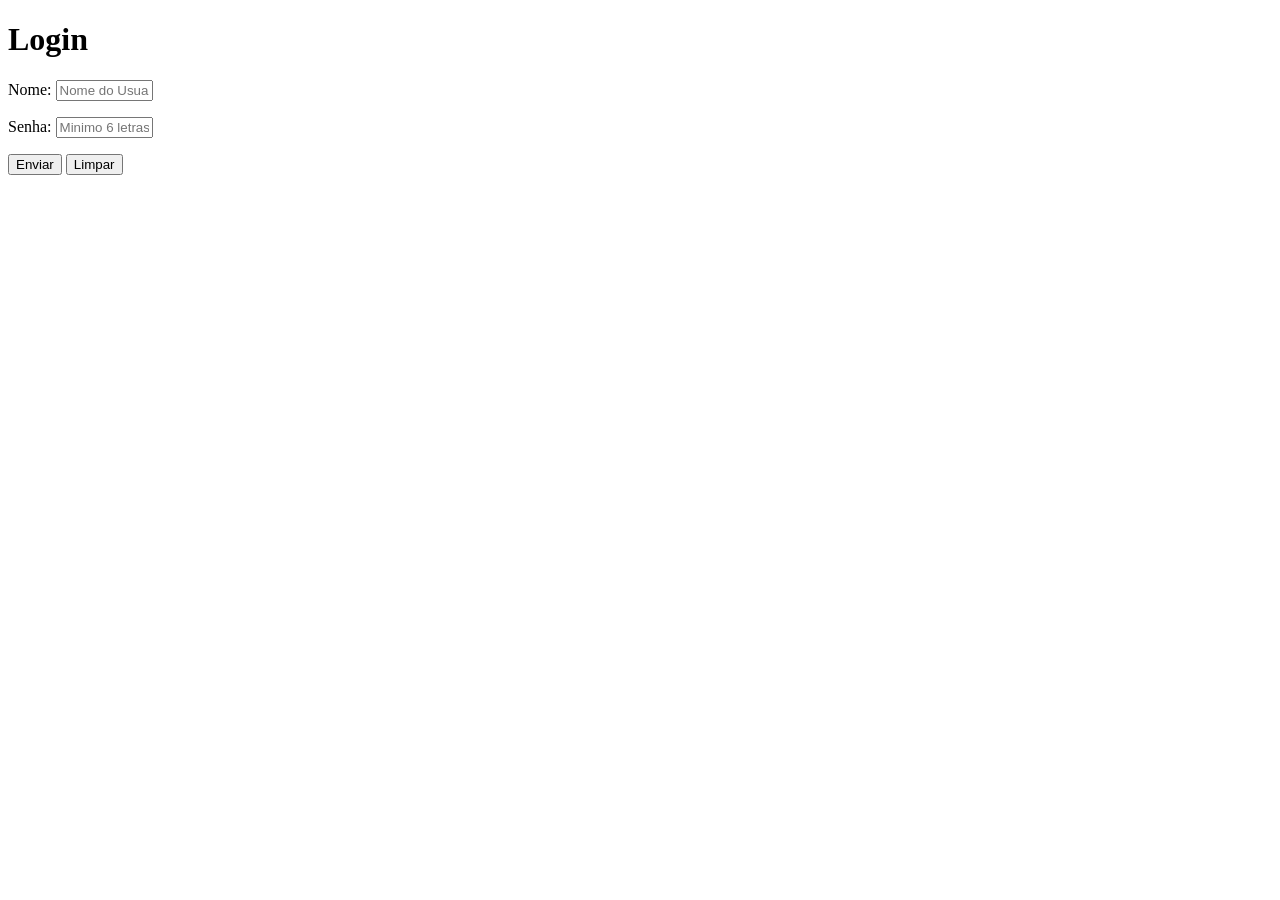
==== index.html @ 6ce936e5 "inicio login" ====
<!DOCTYPE html>
<html lang="pt-br">
<head>
    <meta charset="UTF-8">
    <meta name="viewport" content="width=device-width, initial-scale=1.0">
    <title>Projeto Login</title>
    <link rel="stylesheet" href="estilos/style.css">
</head>
<body>
    <main>
        <h1>Login</h1>

        <form action="">
            <p>
                <label for="iusu">Nome:</label>
                <input type="text" name="usu" id="iusu" required minlength="3" maxlength="10" size="10" placeholder="Nome do Usuario"
                    autocomplete="username">
            </p>
            <p>
                <label for="isen">Senha:</label>
                <input type="password" name="sen" id="isen" required minlength="6" maxlength="18" size="10" placeholder="Minimo 6 letras" autocomplete="current-password">
            </p>
            <p>
                <input type="submit" value="Enviar">
                <input type="reset" value="Limpar">
            </p>
        </form>
    </main>
    
</body>
</html>
---- estilos/style.css ----
@charset "UTF-8";

/*
paletas de cores

*/
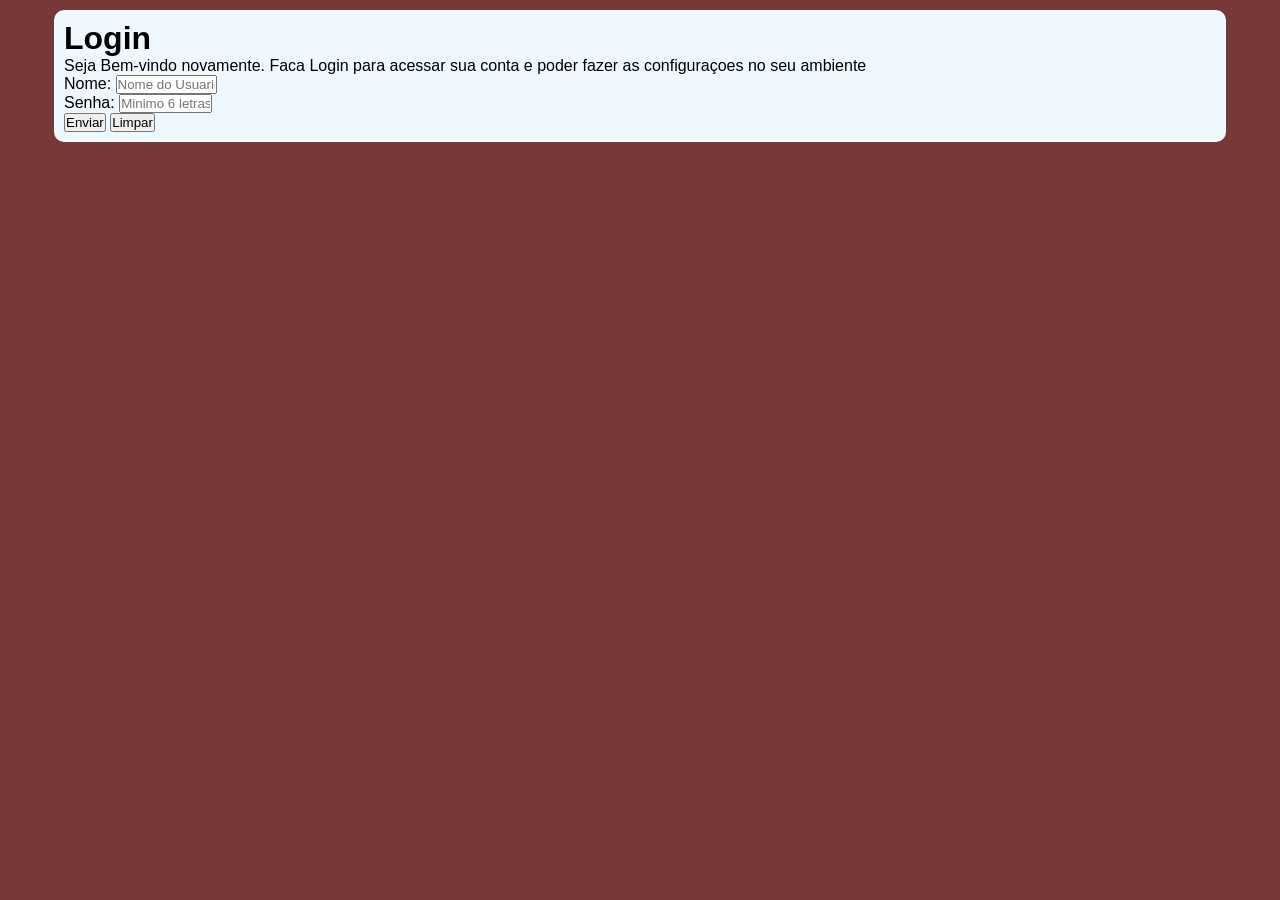
==== commit 9cb2e48c: "inicio projeto login" ====
--- a/index.html
+++ b/index.html
@@ -4,16 +4,18 @@
     <meta charset="UTF-8">
     <meta name="viewport" content="width=device-width, initial-scale=1.0">
     <title>Projeto Login</title>
-    <link rel="stylesheet" href="estilos/style.css">
+    <link rel="stylesheet" href="estilos/style.css" media="all">
 </head>
 <body>
     <main>
         <h1>Login</h1>
 
-        <form action="">
+        <p>Seja Bem-vindo novamente. Faca Login para acessar sua conta e poder fazer as configuraçoes no seu ambiente</p>
+
+        <form action="cadastro.php" method="post" autocomplete="on">
             <p>
                 <label for="iusu">Nome:</label>
-                <input type="text" name="usu" id="iusu" required minlength="3" maxlength="10" size="10" placeholder="Nome do Usuario"
+                <input type="text" name="usu" id="iusu" required minlength="3" maxlength="10" size="11" placeholder="Nome do Usuario"
                     autocomplete="username">
             </p>
             <p>
--- a/estilos/style.css
+++ b/estilos/style.css
@@ -1,6 +1,32 @@
 @charset "UTF-8";
+
+/*estilos gerais*/
 
 /*
 paletas de cores
 
-*/+*/
+
+*{
+    font-family: Arial, Helvetica, sans-serif;
+    margin: 0px;
+    padding: 0px;
+}
+
+body{
+    background-color: rgba(85, 6, 6, 0.795);
+}
+
+main{
+    background-color: aliceblue;
+    width: 90vw;
+    margin: auto;
+    padding: 10px;
+    margin-top: 10px;
+    border-radius: 10px;
+}
+
+main > p {
+    text-align: justify;
+
+}
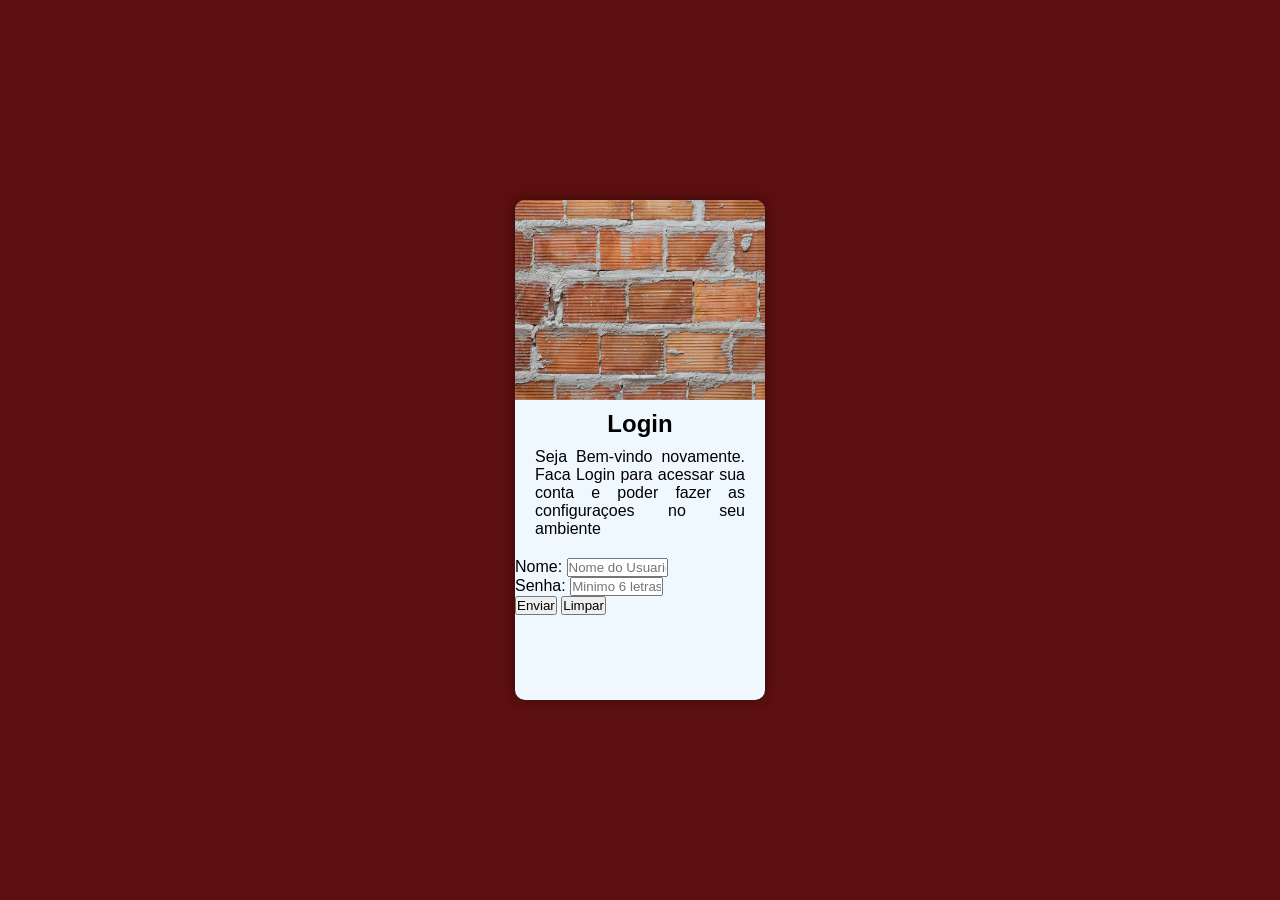
==== commit c9e89d53: "algumas correcoes" ====
--- a/index.html
+++ b/index.html
@@ -8,25 +8,32 @@
 </head>
 <body>
     <main>
-        <h1>Login</h1>
+        <section id="login">
+            <div id="imagem">
 
-        <p>Seja Bem-vindo novamente. Faca Login para acessar sua conta e poder fazer as configuraçoes no seu ambiente</p>
+            </div>
+            <div id="formulario">
+            <h1>Login</h1>
+            <p>Seja Bem-vindo novamente. Faca Login para acessar sua conta e poder fazer as configuraçoes no seu ambiente</p>
 
-        <form action="cadastro.php" method="post" autocomplete="on">
-            <p>
-                <label for="iusu">Nome:</label>
-                <input type="text" name="usu" id="iusu" required minlength="3" maxlength="10" size="11" placeholder="Nome do Usuario"
-                    autocomplete="username">
-            </p>
-            <p>
-                <label for="isen">Senha:</label>
-                <input type="password" name="sen" id="isen" required minlength="6" maxlength="18" size="10" placeholder="Minimo 6 letras" autocomplete="current-password">
-            </p>
-            <p>
-                <input type="submit" value="Enviar">
-                <input type="reset" value="Limpar">
-            </p>
-        </form>
+            </div>
+            
+            <form action="cadastro.php" method="post" autocomplete="on">
+                <p>
+                    <label for="iusu">Nome:</label>
+                    <input type="text" name="usu" id="iusu" required minlength="3" maxlength="10" size="11" placeholder="Nome do Usuario"
+                        autocomplete="username">
+                </p>
+                <p>
+                    <label for="isen">Senha:</label>
+                    <input type="password" name="sen" id="isen" required minlength="6" maxlength="18" size="10" placeholder="Minimo 6 letras" autocomplete="current-password">
+                </p>
+                <p>
+                    <input type="submit" value="Enviar">
+                    <input type="reset" value="Limpar">
+                </p>
+            </form>
+        </section>
     </main>
     
 </body>
--- a/estilos/style.css
+++ b/estilos/style.css
@@ -11,22 +11,54 @@
     font-family: Arial, Helvetica, sans-serif;
     margin: 0px;
     padding: 0px;
+    box-sizing: border-box;
 }
 
-body{
-    background-color: rgba(85, 6, 6, 0.795);
+body, html{
+    background-color: #550606cb;
+    height: 100vh;
+    width: 100vw;
 }
 
 main{
-    background-color: aliceblue;
-    width: 90vw;
-    margin: auto;
-    padding: 10px;
-    margin-top: 10px;
-    border-radius: 10px;
+    position: relative;
+    height: 100vh;
+    width: 100vw;
 }
 
-main > p {
+section#login{
+    position: absolute;
+    top: 50%;
+    left: 50%;
+    transform: translate(-50%, -50%);
+    overflow: hidden;
+
+    background-color: aliceblue;
+    width: 250px;
+    height: 500px;
+    border-radius: 10px;
+    box-shadow: 0px 0px 10px rgba(0, 0, 0, 0.397);
+}
+
+section#login > div#imagem{
+    display: block;
+    background: #550606cb url(../imagens/tijolo.jpg) no-repeat;
+    background-size: cover;
+    height: 200px;
+
+}
+
+section#login > div#formulario{
+    display: block;
+    padding: 10px;
+}
+
+section#login > div#formulario > h1{
+    text-align: center;
+}
+
+section#login > div#formulario > p{
     text-align: justify;
-
+    padding: 10px;
+    
 }
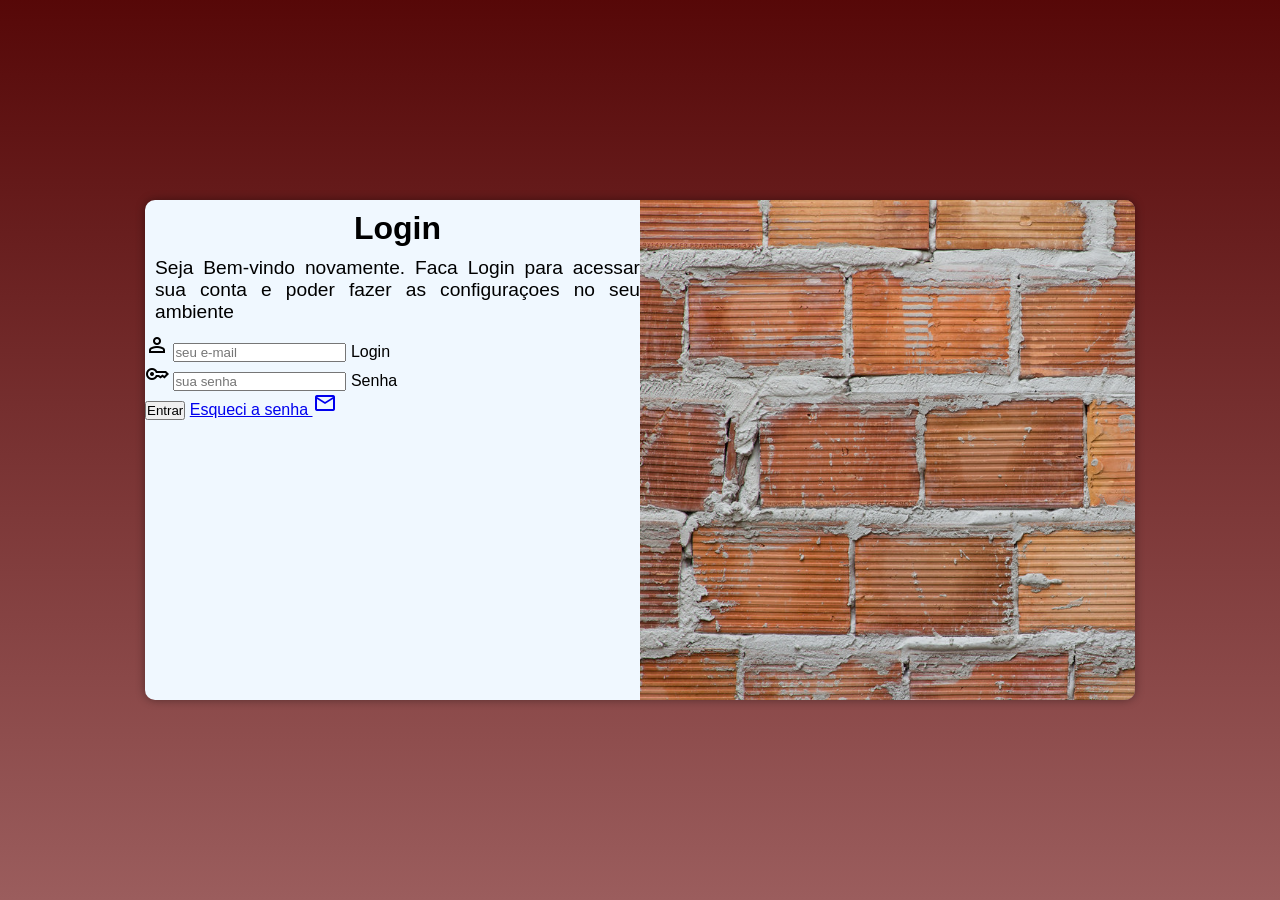
==== commit 365e7916: "criando login" ====
--- a/index.html
+++ b/index.html
@@ -4,34 +4,42 @@
     <meta charset="UTF-8">
     <meta name="viewport" content="width=device-width, initial-scale=1.0">
     <title>Projeto Login</title>
+    <link href="https://fonts.googleapis.com/css2?family=Material+Symbols+Outlined" rel="stylesheet" />
     <link rel="stylesheet" href="estilos/style.css" media="all">
+    <link rel="stylesheet" href="estilos/media-query.css">
 </head>
 <body>
     <main>
         <section id="login">
             <div id="imagem">
+                <!--imagem na css-->
+            </div>
 
-            </div>
             <div id="formulario">
             <h1>Login</h1>
-            <p>Seja Bem-vindo novamente. Faca Login para acessar sua conta e poder fazer as configuraçoes no seu ambiente</p>
-
+                <p>Seja Bem-vindo novamente. Faca Login para acessar sua conta e poder fazer as configuraçoes no seu ambiente</p>
             </div>
             
             <form action="cadastro.php" method="post" autocomplete="on">
-                <p>
-                    <label for="iusu">Nome:</label>
-                    <input type="text" name="usu" id="iusu" required minlength="3" maxlength="10" size="11" placeholder="Nome do Usuario"
-                        autocomplete="username">
-                </p>
-                <p>
-                    <label for="isen">Senha:</label>
-                    <input type="password" name="sen" id="isen" required minlength="6" maxlength="18" size="10" placeholder="Minimo 6 letras" autocomplete="current-password">
-                </p>
-                <p>
-                    <input type="submit" value="Enviar">
-                    <input type="reset" value="Limpar">
-                </p>
+
+                <div class="campo">
+                    <span class="material-symbols-outlined">person</span>
+                    <input type="email" name="login" id="ilogin" placeholder="seu e-mail" autocomplete="email" required maxlength="20">
+                    <label for="ilogin">Login</label>
+                </div>
+
+                <div class="campo">
+                    <span class="material-symbols-outlined">key</span>
+                    <input type="password" name="senha" id="isenha" placeholder="sua senha" autocomplete="current-password" required minlength="8" maxlength="18">
+                    <label for="isenha">Senha</label>
+                </div>
+
+                <input type="submit" value="Entrar">
+
+                <a href="esqueci.html">
+                    Esqueci a senha <span class="material-symbols-outlined">mail</span>
+                </a>
+
             </form>
         </section>
     </main>
--- a/estilos/style.css
+++ b/estilos/style.css
@@ -33,11 +33,14 @@
     transform: translate(-50%, -50%);
     overflow: hidden;
 
-    background-color: aliceblue;
+    background-color: #f0f8ff;
     width: 250px;
     height: 500px;
     border-radius: 10px;
     box-shadow: 0px 0px 10px rgba(0, 0, 0, 0.397);
+
+    transition: width 0.5s, height 0.5s;
+    transition-timing-function: ease;
 }
 
 section#login > div#imagem{
@@ -55,10 +58,11 @@
 
 section#login > div#formulario > h1{
     text-align: center;
+    margin-bottom: 10px;
 }
 
 section#login > div#formulario > p{
     text-align: justify;
-    padding: 10px;
+    font-size: 0.8em;
     
 }
--- a/estilos/media-query.css
+++ b/estilos/media-query.css
@@ -0,0 +1,64 @@
+@charset "UTF-8";
+
+/* Typical device breakpoints
+
+pequenas telas: ate 600px
+celular: de 600px ate 768px
+tablet: 768px ate 992px
+desktop: 992px ate 1200px
+grandes telas: acima de 1200px
+
+*/
+
+@media screen and (min-width: 768px) and (max-width: 992px) {
+    body {
+        background-image: linear-gradient(to top, #9b5d5d, #550606cb );
+    }
+
+    section#login {
+        width: 80vw;
+    }
+
+    section#login > div#imagem {
+        float: right;
+        width: 30%;
+        height: 100%;
+    }
+
+    section#login > div#formulario {
+        float: left;
+        width: 70%;
+    }
+    
+    section#login > div#formulario > p {
+        font-size: 1.0em;
+    }
+}
+
+@media screen and (min-width: 992px) {
+    body {
+        background-image: linear-gradient(to top, #9b5d5d, #550606cb);
+    }
+
+    section#login {
+        width: 990px;
+    }
+
+    section#login > div#imagem {
+        float: left;
+        width: 50%;
+        height: 100%;
+    }
+
+    section#login > div#imagem {
+        float: right;
+        width: 50%;
+    }
+
+    section#login > div#formulario > h1 {
+        font-size: 2.0em;
+    }
+    section#login > div#formulario > p {
+        font-size: 1.2em;
+    }
+}
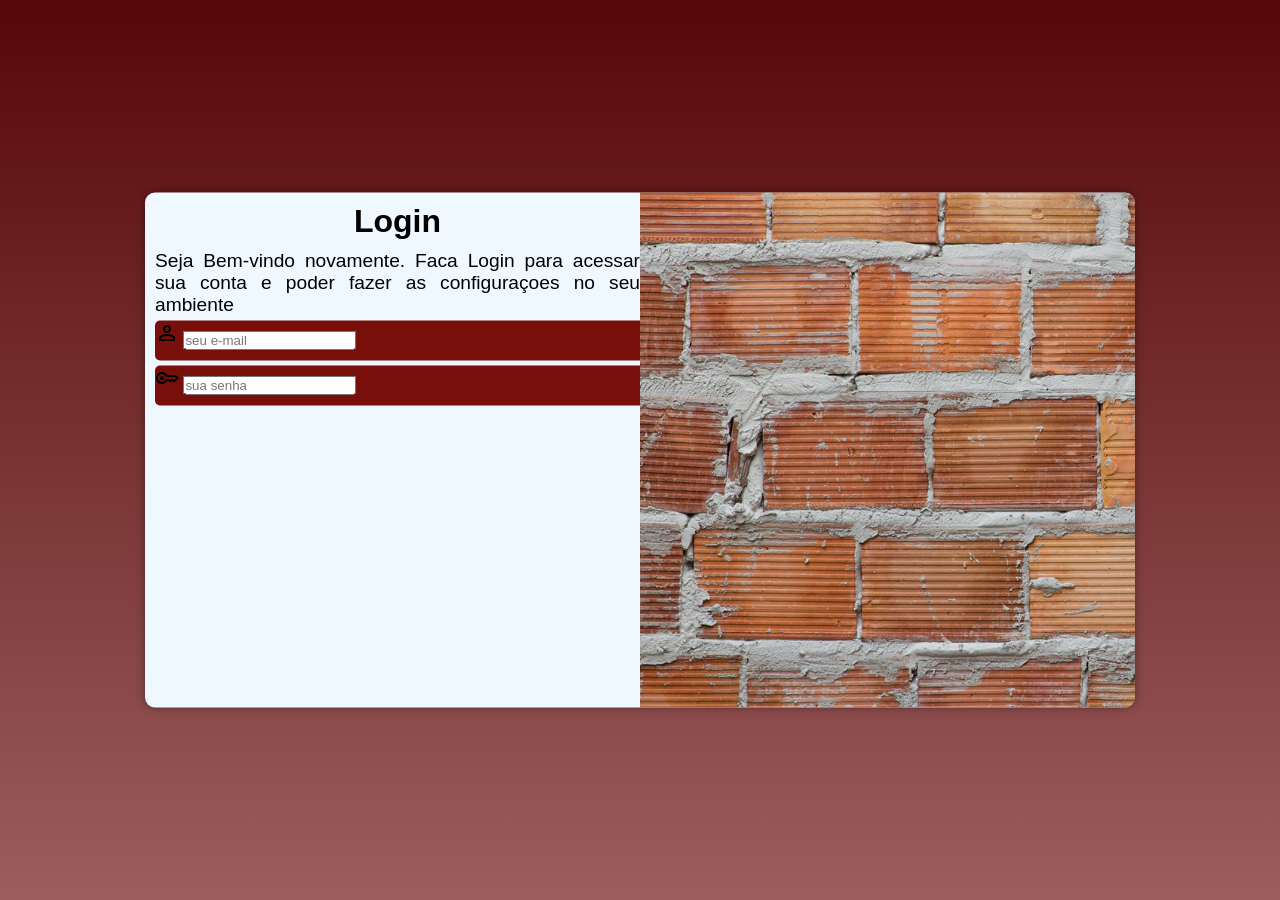
==== commit b4e9e910: "arrumando o formulario" ====
--- a/index.html
+++ b/index.html
@@ -18,29 +18,30 @@
             <div id="formulario">
             <h1>Login</h1>
                 <p>Seja Bem-vindo novamente. Faca Login para acessar sua conta e poder fazer as configuraçoes no seu ambiente</p>
+            
+            
+                <form action="cadastro.php" method="post" autocomplete="on">
+
+                    <div class="campo">
+                        <span class="material-symbols-outlined">person</span>
+                        <input type="email" name="login" id="ilogin" placeholder="seu e-mail" autocomplete="email" required maxlength="20">
+                        <label for="ilogin">Login</label>
+                    </div>
+
+                    <div class="campo">
+                        <span class="material-symbols-outlined">key</span>
+                        <input type="password" name="senha" id="isenha" placeholder="sua senha" autocomplete="current-password" required minlength="8" maxlength="18">
+                        <label for="isenha">Senha</label>
+                    </div>
+
+                    <input type="submit" value="Entrar">
+
+                    <a href="esqueci.html" class="botao">
+                        Esqueci a senha <span class="material-symbols-outlined">mail</span>
+                    </a>
+
+                </form>
             </div>
-            
-            <form action="cadastro.php" method="post" autocomplete="on">
-
-                <div class="campo">
-                    <span class="material-symbols-outlined">person</span>
-                    <input type="email" name="login" id="ilogin" placeholder="seu e-mail" autocomplete="email" required maxlength="20">
-                    <label for="ilogin">Login</label>
-                </div>
-
-                <div class="campo">
-                    <span class="material-symbols-outlined">key</span>
-                    <input type="password" name="senha" id="isenha" placeholder="sua senha" autocomplete="current-password" required minlength="8" maxlength="18">
-                    <label for="isenha">Senha</label>
-                </div>
-
-                <input type="submit" value="Entrar">
-
-                <a href="esqueci.html">
-                    Esqueci a senha <span class="material-symbols-outlined">mail</span>
-                </a>
-
-            </form>
         </section>
     </main>
     
--- a/estilos/style.css
+++ b/estilos/style.css
@@ -14,19 +14,19 @@
     box-sizing: border-box;
 }
 
-body, html{
+body, html {
     background-color: #550606cb;
     height: 100vh;
     width: 100vw;
 }
 
-main{
+main {
     position: relative;
     height: 100vh;
     width: 100vw;
 }
 
-section#login{
+section#login {
     position: absolute;
     top: 50%;
     left: 50%;
@@ -35,7 +35,7 @@
 
     background-color: #f0f8ff;
     width: 250px;
-    height: 500px;
+    height: 515px;
     border-radius: 10px;
     box-shadow: 0px 0px 10px rgba(0, 0, 0, 0.397);
 
@@ -43,26 +43,77 @@
     transition-timing-function: ease;
 }
 
-section#login > div#imagem{
+section#login > div#imagem {
     display: block;
     background: #550606cb url(../imagens/tijolo.jpg) no-repeat;
     background-size: cover;
     height: 200px;
-
 }
 
-section#login > div#formulario{
+section#login > div#formulario {
     display: block;
     padding: 10px;
 }
 
-section#login > div#formulario > h1{
+section#login > div#formulario > h1 {
     text-align: center;
     margin-bottom: 10px;
 }
 
-section#login > div#formulario > p{
+section#login > div#formulario > p {
     text-align: justify;
+    font-size: 0.8em;   
+}
+
+form > div.campo {
+    background-color: rgb(121, 15, 11);
+    display: block;
+    font-size: 1.0em;
+    width: 100%;
+    height: 40px;
+    border-radius: 5px;
+    margin: 5px 0px;
+}
+
+div.campo > label {
+    display: none;
+}
+
+form > input[type= submit] {
+    display: block;
+    font-size: 1em;
+    width: 100%;
+    height: 30px;
+    background-color: #7e0707cb;
+    color: #f0f8ff;
+    border: none;
+    border-radius: 5px;
+    cursor: pointer;
+    margin-top: 10px;
+}
+
+form > input[type= submit]:hover {
+    background-color: #550606cb;
+}
+
+form > a.botao {
+    display: block;
+    text-align: center;
+    font-size: 1em;
+    width: 100%;
+    height: 40px;
+    margin-top: 5px;
+    padding-top: 10px;
+    background-color: #7e0707cb;
+    color: #0f1ef0;
+    border-radius: 5px;
+    text-decoration: none;
+}
+
+form > a.botao:hover {
+    background-color:#550b0bcb;
+}
+
+form > a.botao > span {
     font-size: 0.8em;
-    
-}+}
